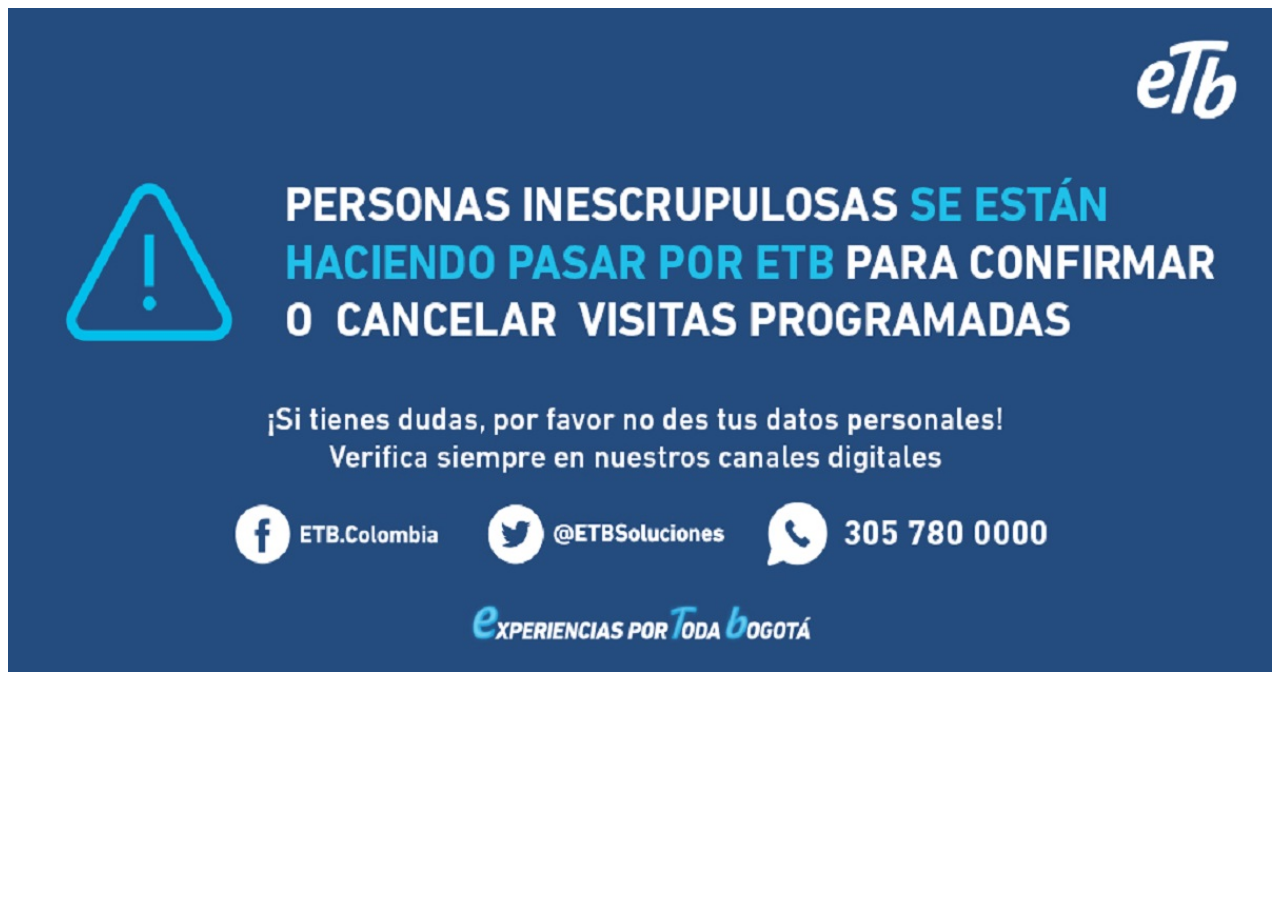
==== paginas/servicios.html @ eaaeddca "updated" ====
<!DOCTYPE html>
<html lang="en">
<head>
    <meta charset="UTF-8">
    <meta name="viewport" content="width=device-width, initial-scale=1.0">
    <title>Document</title>
    <link rel="stylesheet" href="../css/style.css">
</head>
<body>

    <div class="centrarimagen">
        <img width="100%"  src="../img/inescu.jpg" alt="internettelefonia">
    </div>
</body>
</html>
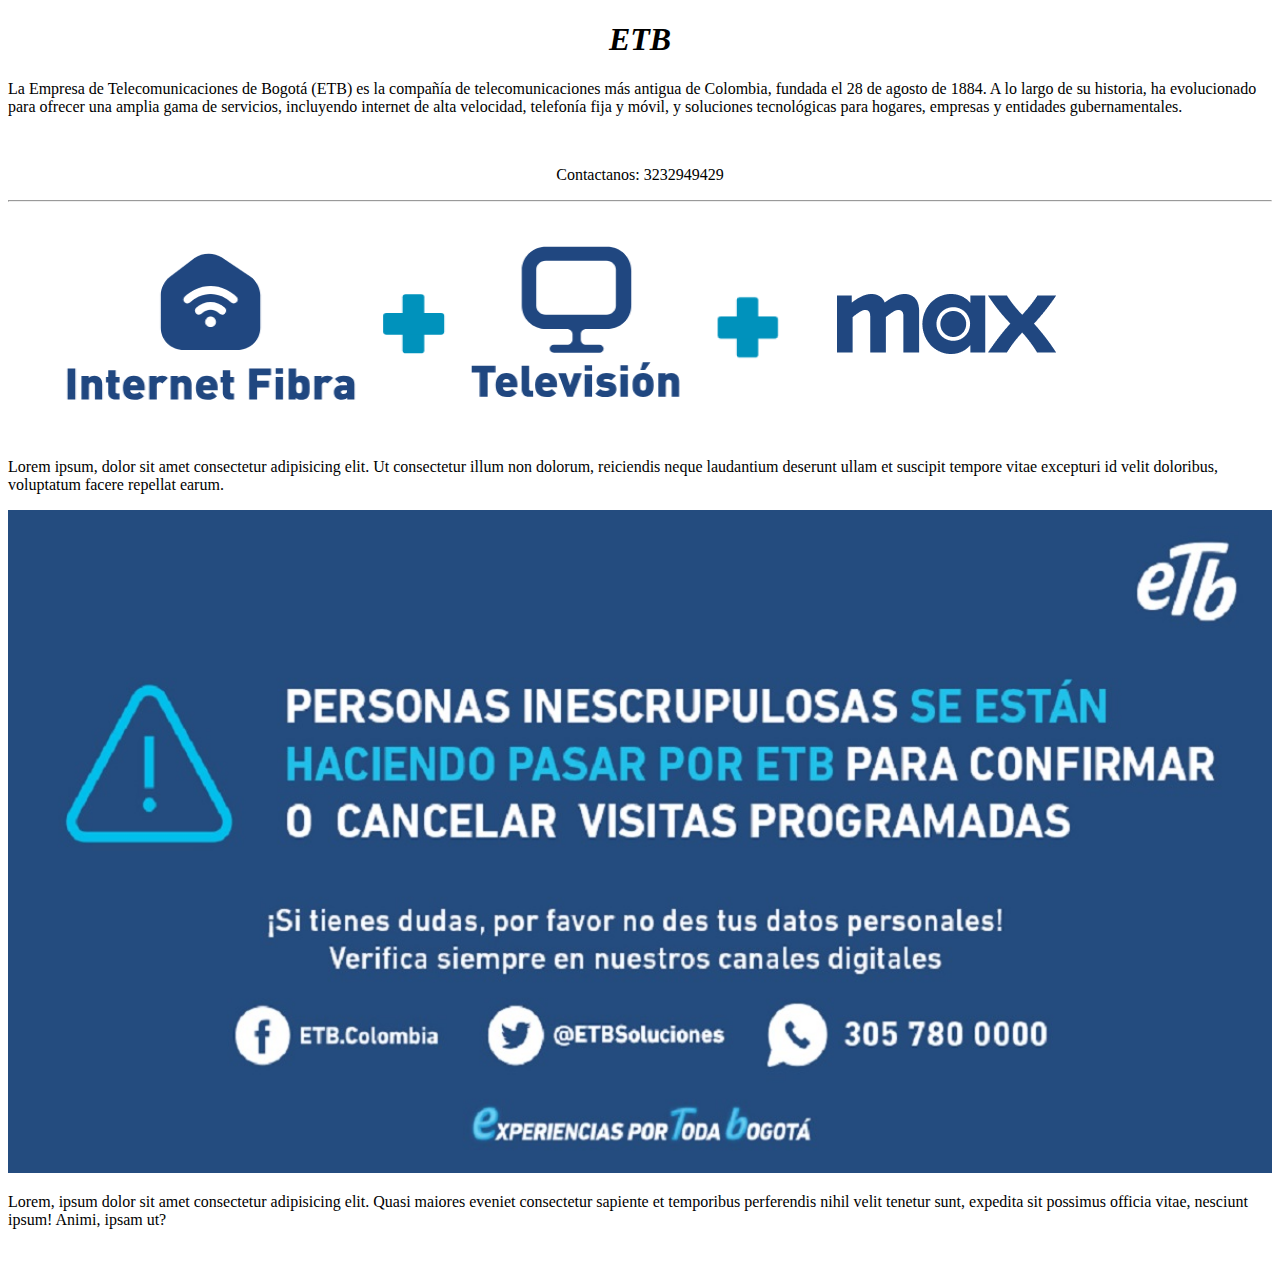
==== commit 8c8af6af: "parcial" ====
--- a/paginas/servicios.html
+++ b/paginas/servicios.html
@@ -8,8 +8,26 @@
 </head>
 <body>
 
+    <div>
+        <h1 style="text-align: center;"><i>ETB</i></h1>
+        <p>La Empresa de Telecomunicaciones de Bogotá (ETB) es la compañía de telecomunicaciones más antigua de Colombia, fundada el 28 de agosto de 1884. A lo largo de su historia, ha evolucionado para ofrecer una amplia gama de servicios, incluyendo internet de alta velocidad, telefonía fija y móvil, y soluciones tecnológicas para hogares, empresas y entidades gubernamentales.</p>
+        <br>
+        <p style="text-align: center;">Contactanos: 3232949429</p>
+        <hr>
+    </div>
+
+    <div>
+        <img src="../img/ofreceetb.png" alt="ofertas">
+        <br>
+        <p>Lorem ipsum, dolor sit amet consectetur adipisicing elit. Ut consectetur illum non dolorum, reiciendis neque laudantium deserunt ullam et suscipit tempore vitae excepturi id velit doloribus, voluptatum facere repellat earum.</p>
+
+    </div>
+
     <div class="centrarimagen">
         <img width="100%"  src="../img/inescu.jpg" alt="internettelefonia">
+        <br>
+        <p> Lorem, ipsum dolor sit amet consectetur adipisicing elit. Quasi maiores eveniet consectetur sapiente et temporibus perferendis nihil velit tenetur sunt, expedita sit possimus officia vitae, nesciunt ipsum! Animi, ipsam ut?</p>
+        <br>
     </div>
 </body>
 </html>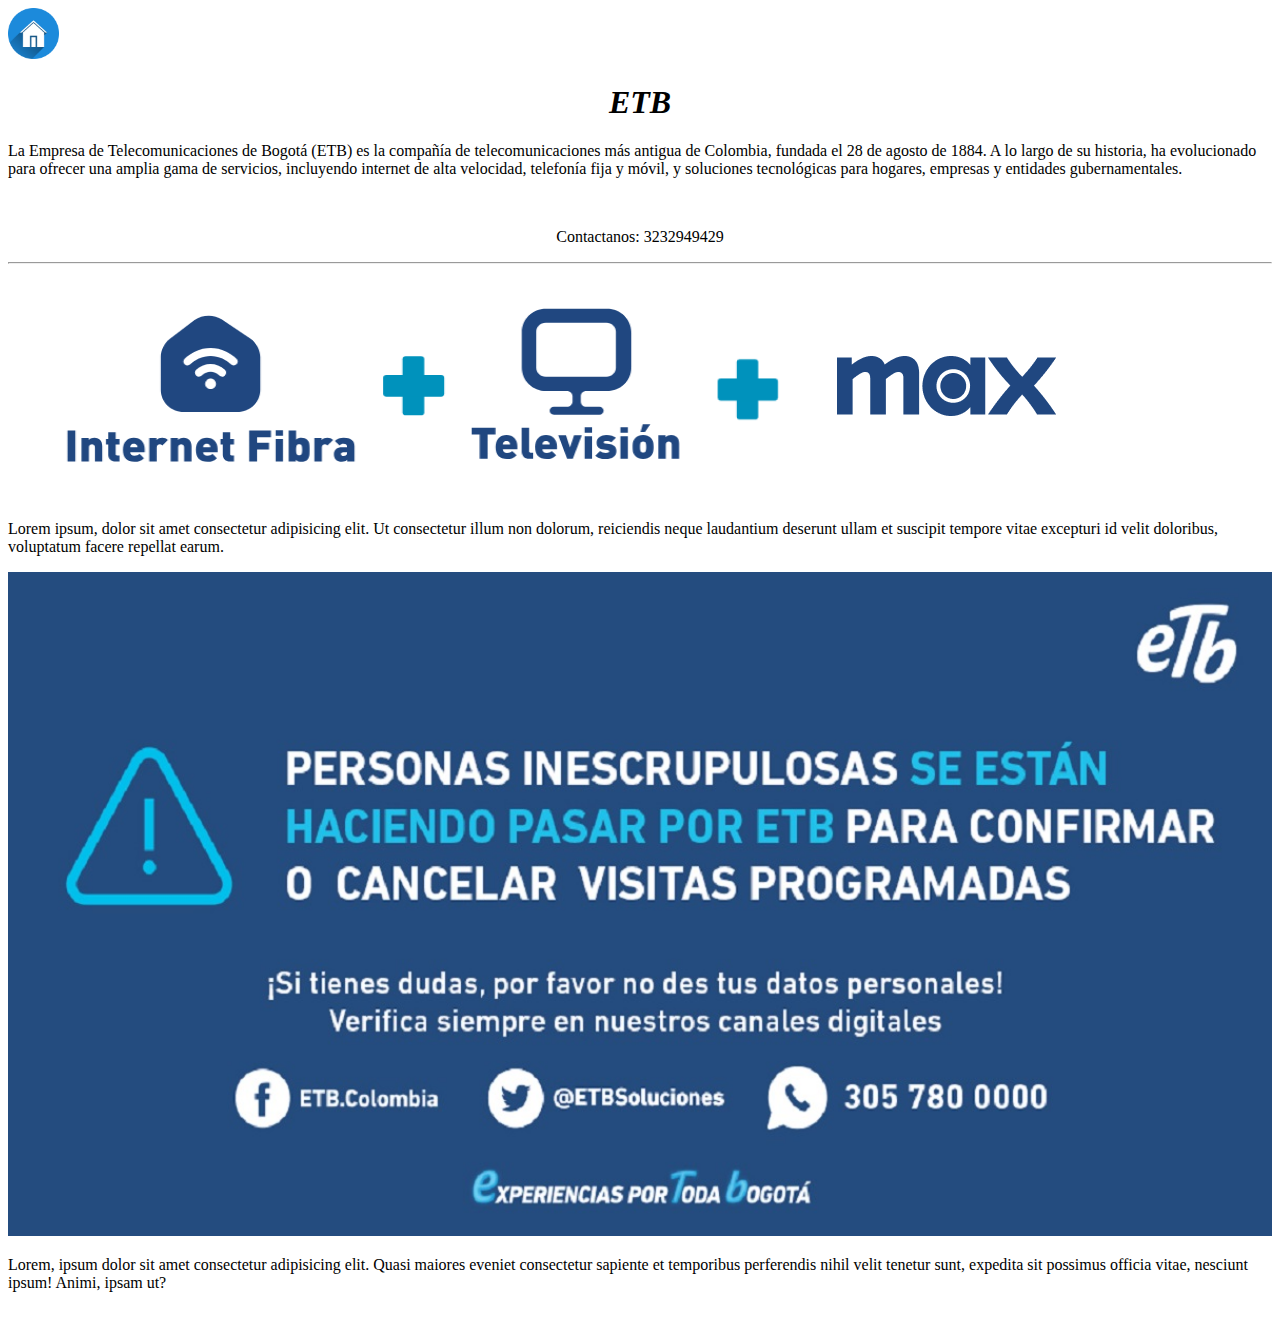
==== commit 57675f7d: "act" ====
--- a/paginas/servicios.html
+++ b/paginas/servicios.html
@@ -7,6 +7,10 @@
     <link rel="stylesheet" href="../css/style.css">
 </head>
 <body>
+    <div class="colordiv1" >
+        <a href="../index.html" target="_blank"><img width="4%" src="../img/imgInicio.webp" alt="boton inicio"></a>
+       
+    </div>
 
     <div>
         <h1 style="text-align: center;"><i>ETB</i></h1>
